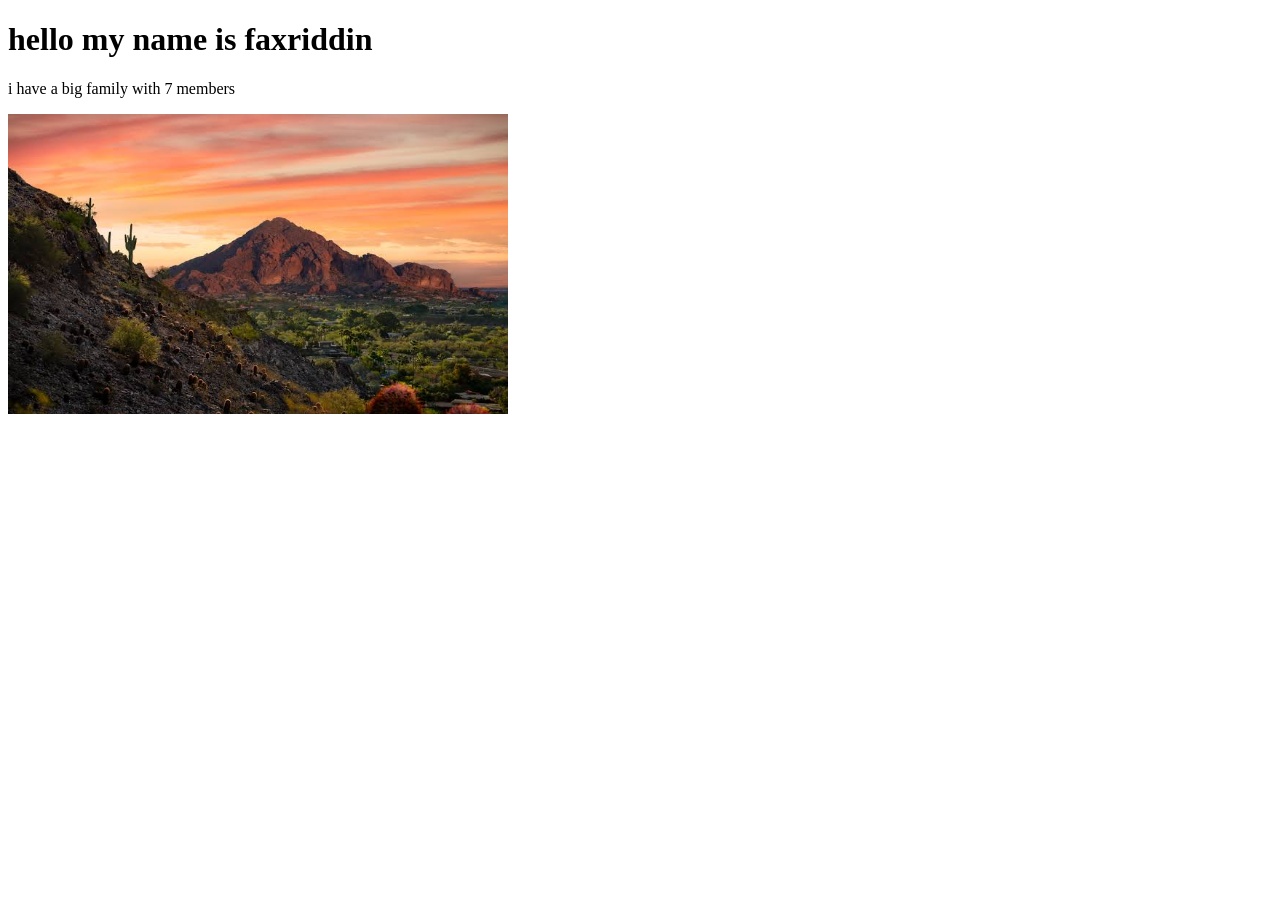
==== index.html @ 5fe526dd "i add h1 p and about my self" ====
<!DOCTYPE html>
<html lang="en">
<head>
    <meta charset="UTF-8">
    <meta name="viewport" content="width=device-width, initial-scale=1.0">
    <title>Document</title>
    <link rel="stylesheet" href="style.css">
</head>
<body>
    <h1>hello my name is faxriddin</h1>    
    <p>i have a big family with 7 members</p>
    <img width="500" height="300" src="images.jpg" alt="My Image">
</body>
</html>
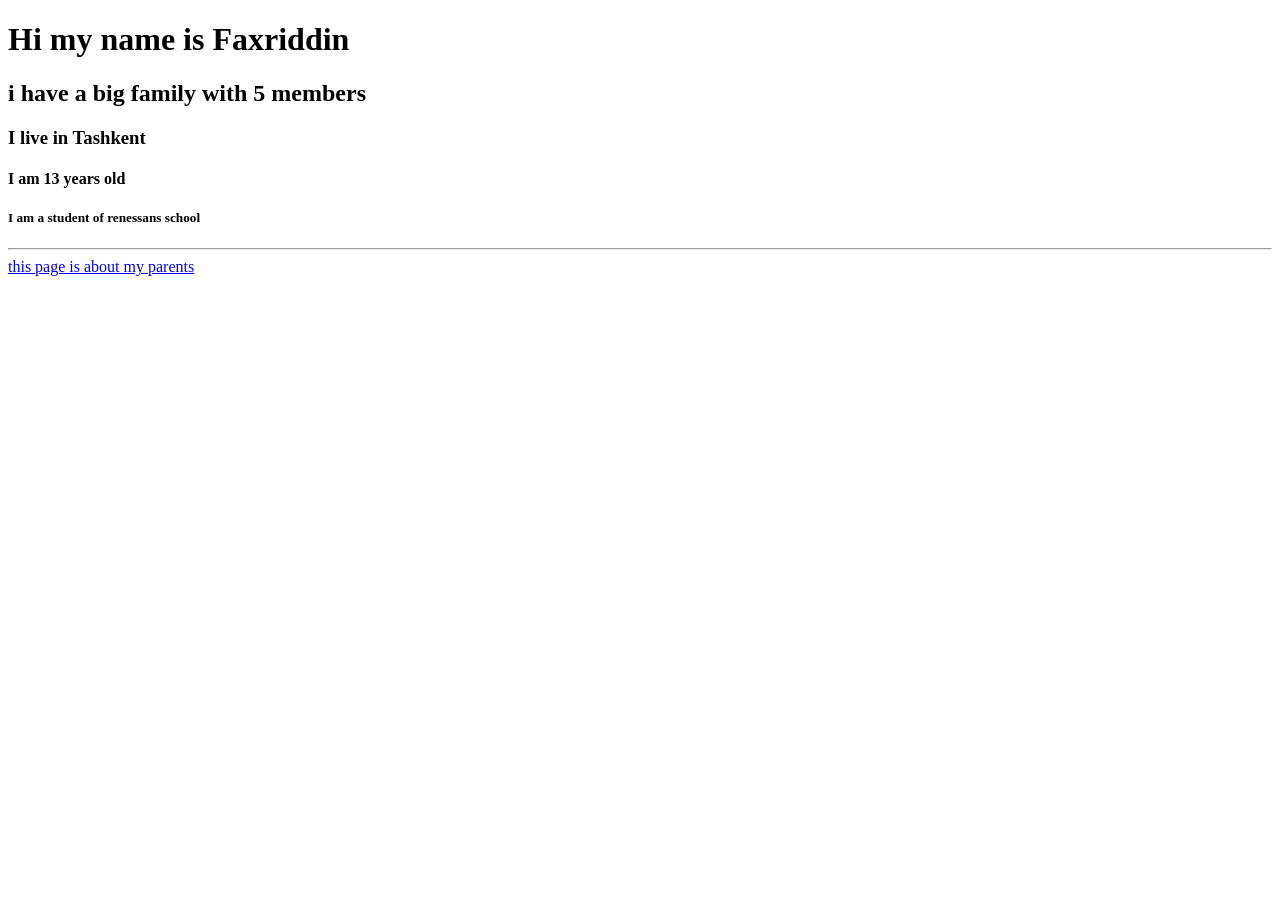
==== commit 792f4dfe: "i add full page about myself" ====
--- a/index.html
+++ b/index.html
@@ -3,12 +3,17 @@
 <head>
     <meta charset="UTF-8">
     <meta name="viewport" content="width=device-width, initial-scale=1.0">
-    <title>Document</title>
+    <title>this page is about me</title>
     <link rel="stylesheet" href="style.css">
+    <link rel="stylesheet" href="app.js">
 </head>
 <body>
-    <h1>hello my name is faxriddin</h1>    
-    <p>i have a big family with 7 members</p>
-    <img width="500" height="300" src="images.jpg" alt="My Image">
+     <h1>Hi my name is Faxriddin</h1>
+     <h2>i have a big family with 5 members</h2>
+     <h3>I live in Tashkent</h3>
+     <h4>I am 13 years old</h4>
+     <h5>I am a student of renessans school</h5>
+     <hr>
+     <a href="asad.html">this page is about my parents</a>
 </body>
 </html>
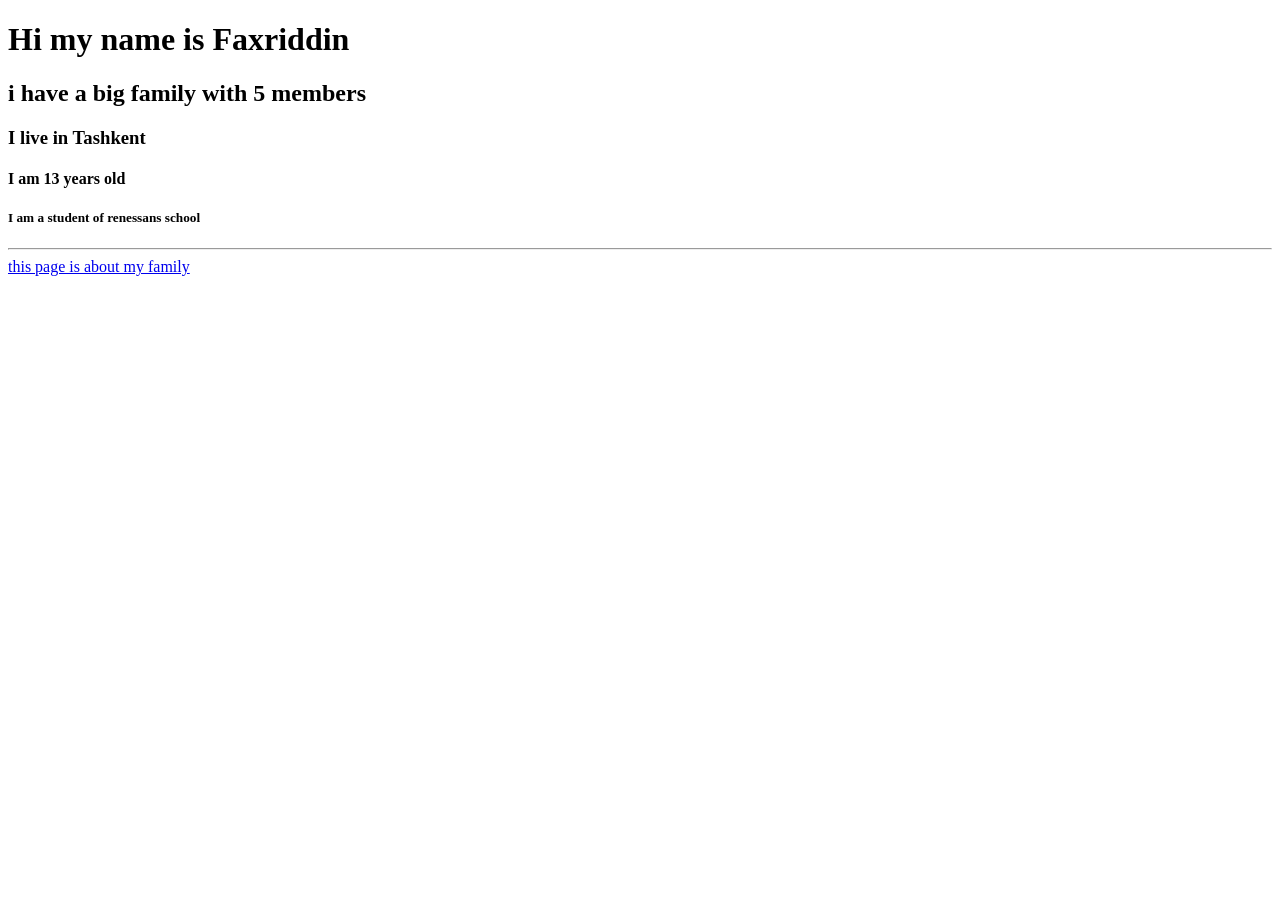
==== commit 91d03e63: "i fix the mistakes" ====
--- a/index.html
+++ b/index.html
@@ -14,6 +14,6 @@
      <h4>I am 13 years old</h4>
      <h5>I am a student of renessans school</h5>
      <hr>
-     <a href="asad.html">this page is about my parents</a>
+     <a href="asad.html">this page is about my family</a>
 </body>
 </html>
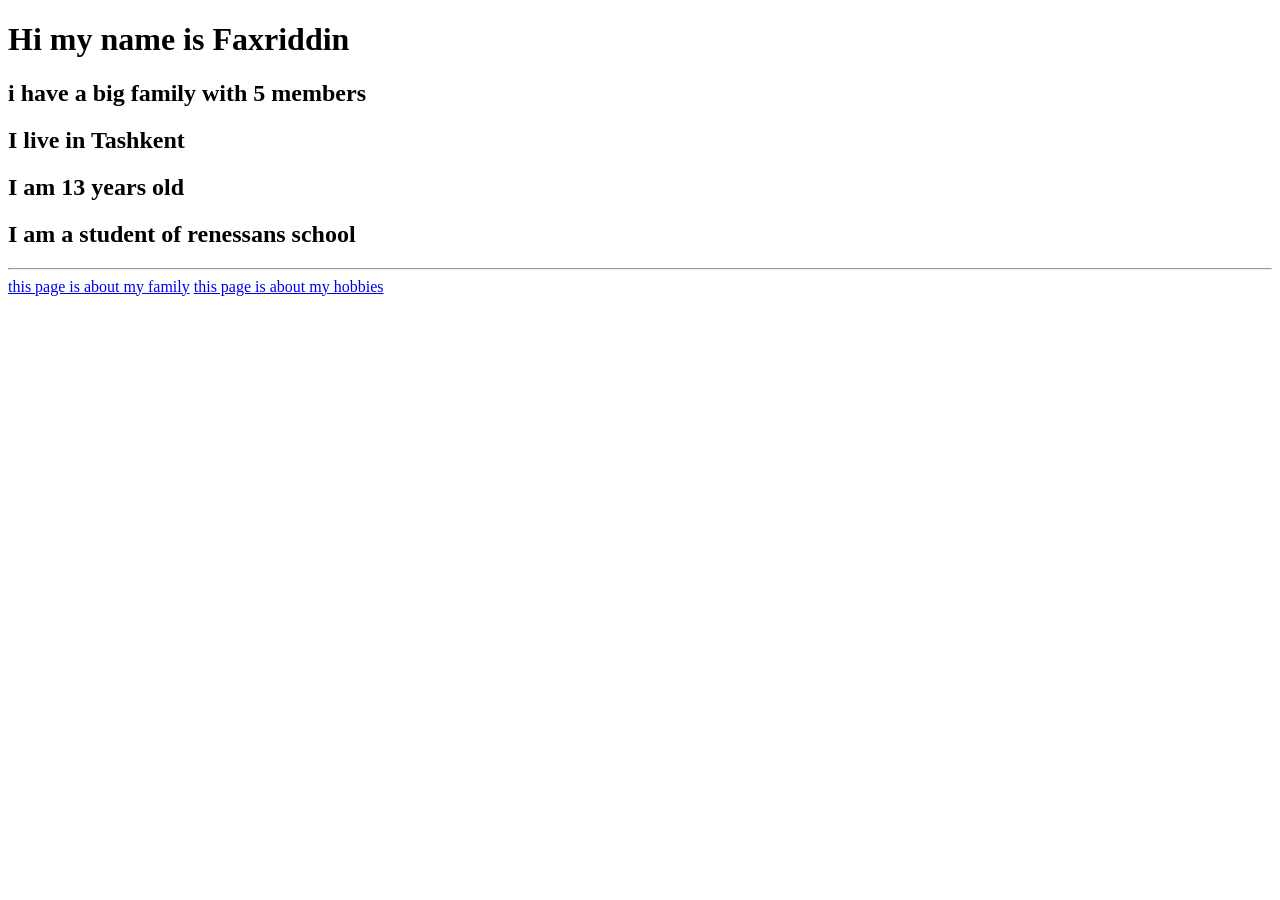
==== commit c08d7fc2: "i adde page about my hobbies" ====
--- a/index.html
+++ b/index.html
@@ -10,10 +10,11 @@
 <body>
      <h1>Hi my name is Faxriddin</h1>
      <h2>i have a big family with 5 members</h2>
-     <h3>I live in Tashkent</h3>
-     <h4>I am 13 years old</h4>
-     <h5>I am a student of renessans school</h5>
+     <h2>I live in Tashkent</h2>
+     <h2>I am 13 years old</h2>
+     <h2>I am a student of renessans school</h2>
      <hr>
      <a href="asad.html">this page is about my family</a>
+     <a href="hobbies.html">this page is about my hobbies</a>
 </body>
 </html>
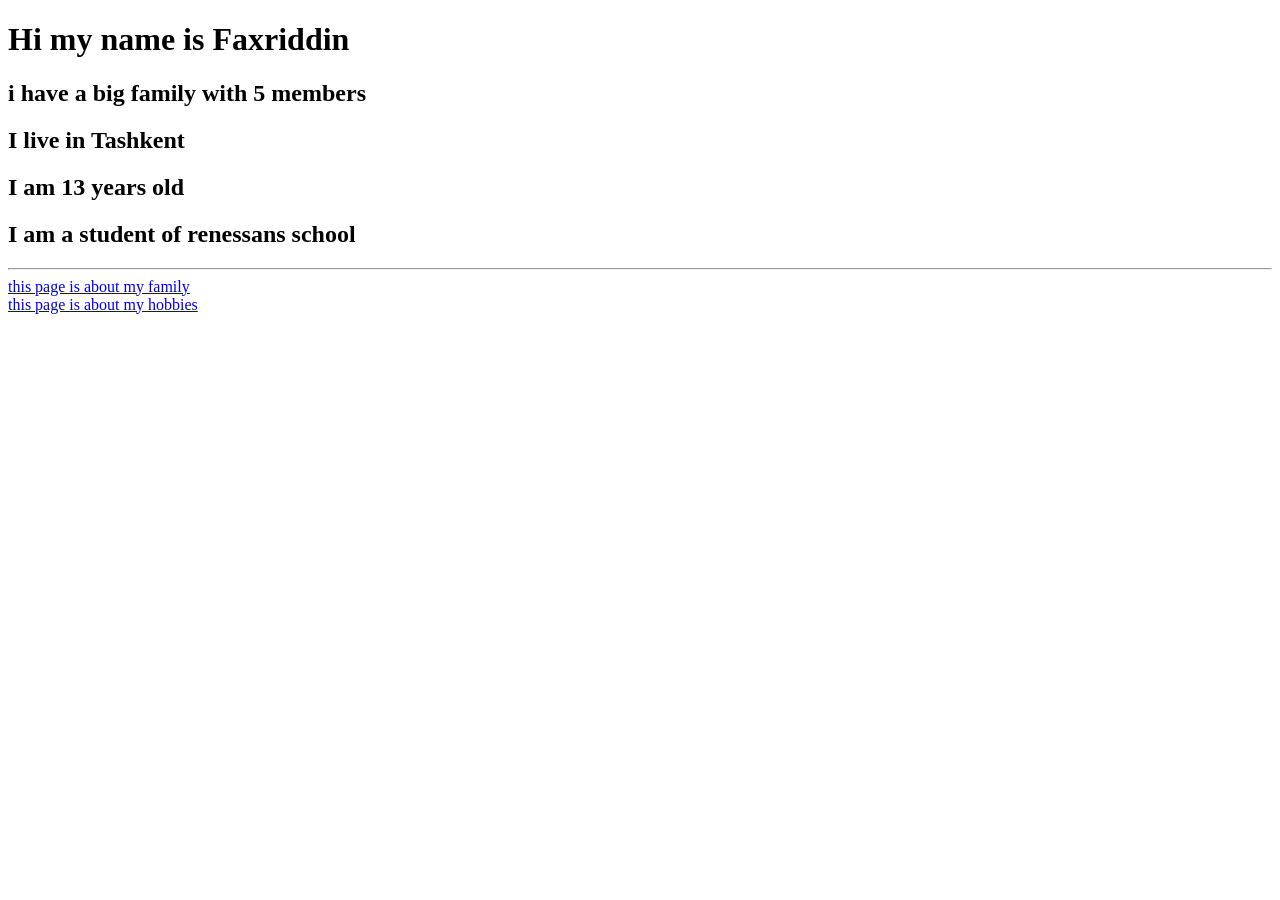
==== commit e9f7a301: "i add br for all a" ====
--- a/index.html
+++ b/index.html
@@ -5,7 +5,7 @@
     <meta name="viewport" content="width=device-width, initial-scale=1.0">
     <title>this page is about me</title>
     <link rel="stylesheet" href="style.css">
-    <link rel="stylesheet" href="app.js">
+    <script src="app.js"></script>  
 </head>
 <body>
      <h1>Hi my name is Faxriddin</h1>
@@ -14,7 +14,7 @@
      <h2>I am 13 years old</h2>
      <h2>I am a student of renessans school</h2>
      <hr>
-     <a href="asad.html">this page is about my family</a>
+     <a href="asad.html">this page is about my family</a> <br>
      <a href="hobbies.html">this page is about my hobbies</a>
 </body>
 </html>
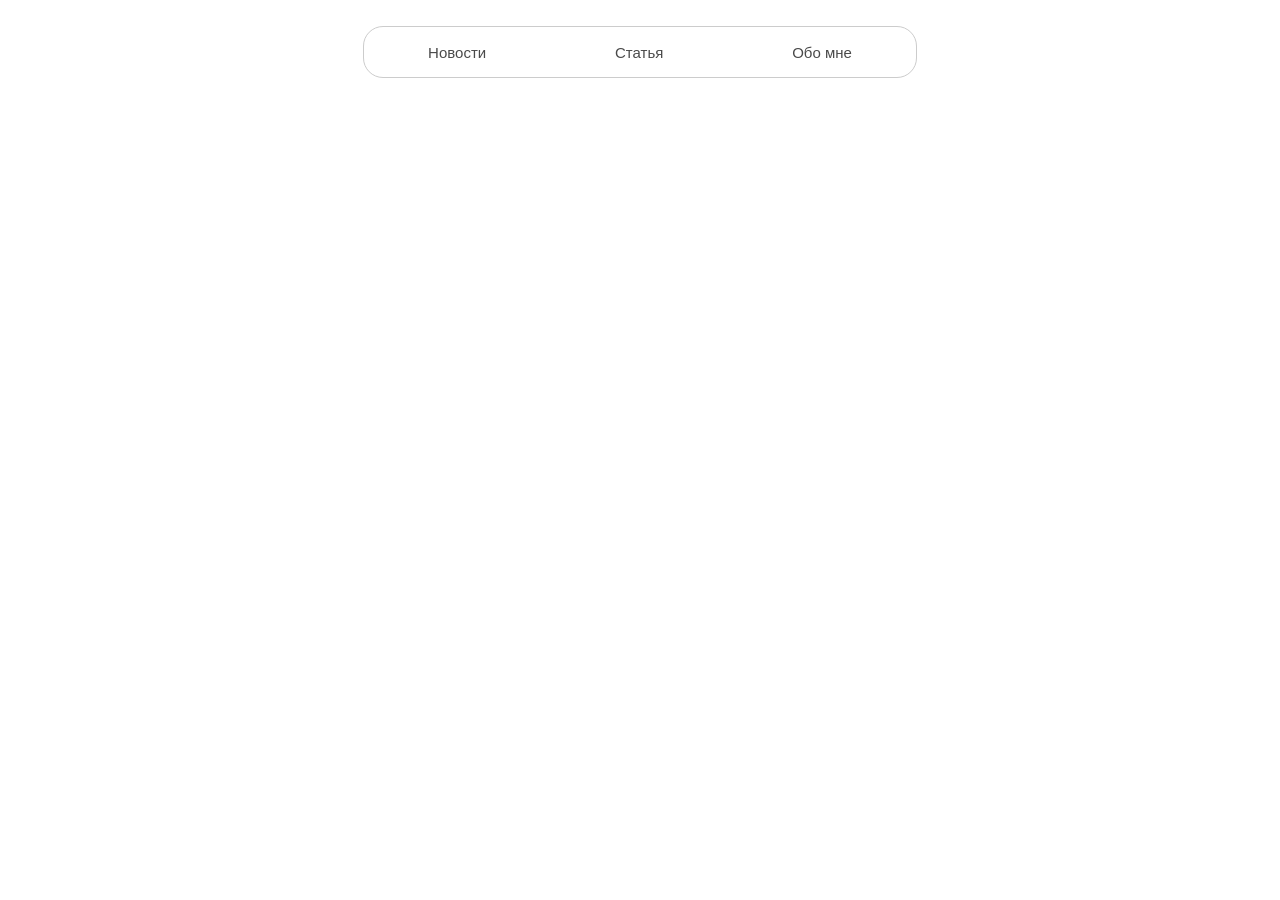
==== commit 80494271: "i fix bugs 4" ====
--- a/index.html
+++ b/index.html
@@ -3,18 +3,15 @@
 <head>
     <meta charset="UTF-8">
     <meta name="viewport" content="width=device-width, initial-scale=1.0">
-    <title>this page is about me</title>
-    <link rel="stylesheet" href="style.css">
-    <script src="app.js"></script>  
+    <title>Article</title>
+    <link rel="stylesheet" href="css/style.css">
+    <script src="app.js"></script>
 </head>
 <body>
-     <h1>Hi my name is Faxriddin</h1>
-     <h2>i have a big family with 5 members</h2>
-     <h2>I live in Tashkent</h2>
-     <h2>I am 13 years old</h2>
-     <h2>I am a student of renessans school</h2>
-     <hr>
-     <a href="asad.html">this page is about my family</a> <br>
-     <a href="hobbies.html">this page is about my hobbies</a>
+   <div class="container">
+    <button><a href="news.html">Новости</a></button>
+    <button><a href="index.html">Статья</a></button>
+    <button><a href="aboutme.html">Обо мне</a></button>
+   </div>
 </body>
 </html>
--- a/css/style.css
+++ b/css/style.css
@@ -0,0 +1,27 @@
+.container {
+    display: flex;
+    justify-content: space-around;
+    align-items: center;
+    border: 1px solid #ccc;
+    width: 45%;
+    margin:auto;
+    height: 50px;
+    border-radius: 20px;
+}
+
+button{
+    display:flex;
+    justify-content: space-between;
+    background-color:white;
+    border:none;
+}
+
+a {
+    text-decoration: none;
+    color: rgb(74, 74, 74);
+    font-size: 15px;
+}
+
+body {
+    padding: 18px;
+}
